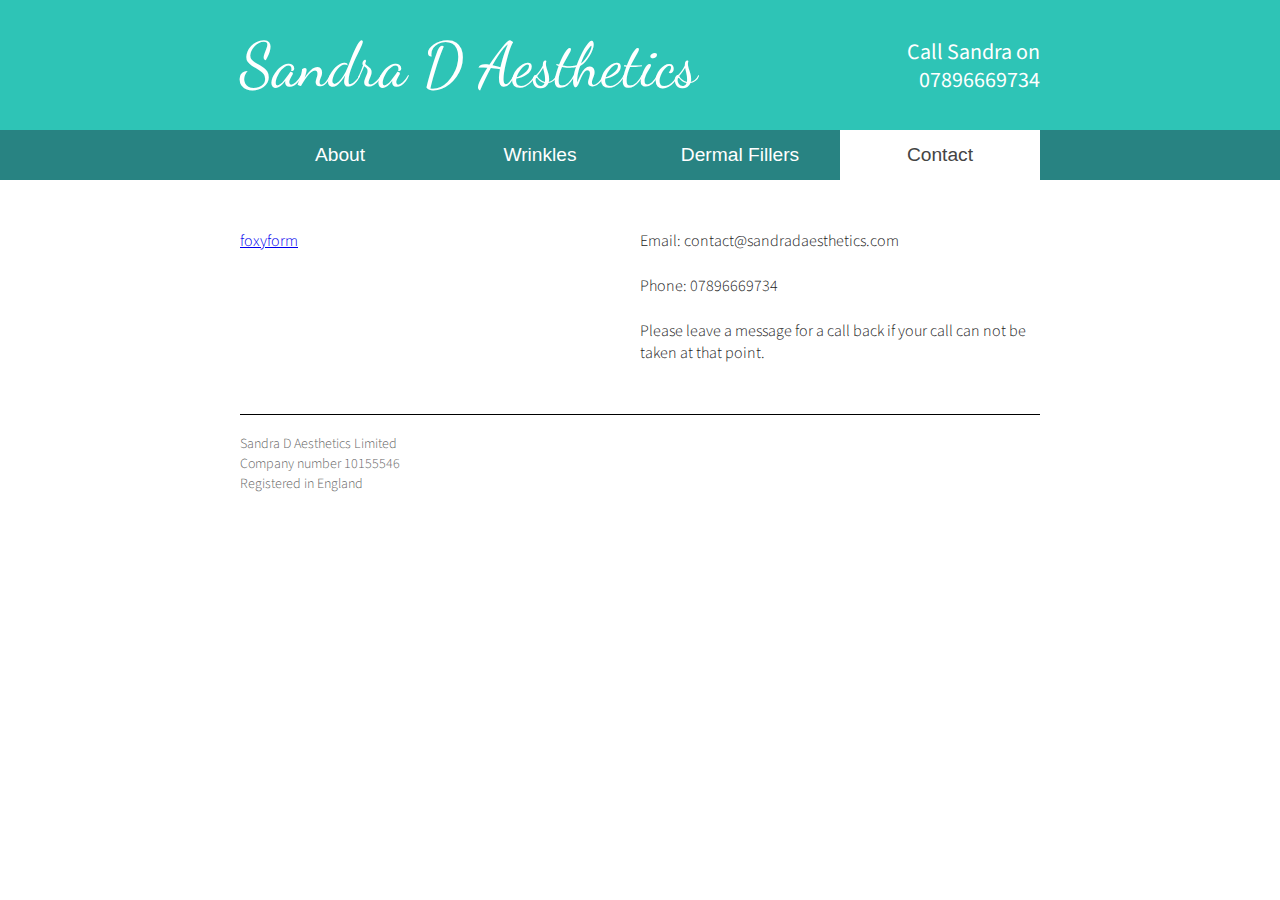
==== contact.html @ 95734909 "First version is finished." ====
<!doctype html>
<html class="no-js" lang="">
    <head>
        <meta charset="utf-8">
        <meta http-equiv="x-ua-compatible" content="ie=edge">
        <title>Sandra D Aesthetics</title>

        <meta name="description" content="TODO">
        <meta name="viewport" content="width=device-width, initial-scale=1">

        <link rel="stylesheet" href="css/normalize.css">
        <link rel="stylesheet" href="css/main.css">

        <link href='https://fonts.googleapis.com/css?family=Dancing+Script' rel='stylesheet' type='text/css'>
        <link href='https://fonts.googleapis.com/css?family=Source+Sans+Pro:400,300,200' rel='stylesheet' type='text/css'>
    </head>

    <body>

				<div class="header">
          <div class="wrapper">
            <div class="info">
              <h1><a href="index.html">Sandra D Aesthetics</a></h1>
            </div>
            <div class="contact">
              <span class="contact_center">
              Call Sandra on<br/>
              07896669734
              </span>
            </div>
            <div class="clear"></div>
          </div>
	      </div>

        <div class="navigation">
          <div class="nav wrapper">
		        <ul>
				    <li class="tutorials"><a href="index.html">About</a></li>
				    <li class="home"><a href="wrinkles.html">Wrinkles</a></li>
				    <li class="about"><a href="fillers.html">Dermal Fillers</a></li>
				    <li class="news"><a class="active" href="contact.html">Contact</a></li>
					  </ul>
          </div>
        </div>

				<div class="content wrapper">

		      <div class="half">
				    <!-- Do not change the code! -->
            <a id="foxyform_embed_link_787771" href="http://www.foxyform.com/">foxyform</a>
            <script type="text/javascript">
            (function(d, t){
               var g = d.createElement(t),
                   s = d.getElementsByTagName(t)[0];
               g.src = "http://www.foxyform.com/js.php?id=787771&sec_hash=e03976db1c5&width=350px";
               s.parentNode.insertBefore(g, s);
            }(document, "script"));
            </script>
            <!-- Do not change the code! -->

		      </div>

          <div class="half">
						Email: contact@sandradaesthetics.com
            <br/><br/>
            Phone: 07896669734
            <br/><br/>
            Please leave a message for a call back if your call can not be taken at that point.
          </div>

	        <div class="clear"></div>

	      </div>

				<div class="footer wrapper">
          Sandra D Aesthetics Limited<br/>
          Company number 10155546<br/>
          Registered in England
	      </div>

    </body>
</html>
---- css/main.css ----
/*! HTML5 Boilerplate v5.3.0 | MIT License | https://html5boilerplate.com/ */

/*
 * What follows is the result of much research on cross-browser styling.
 * Credit left inline and big thanks to Nicolas Gallagher, Jonathan Neal,
 * Kroc Camen, and the H5BP dev community and team.
 */

/* ==========================================================================
   Base styles: opinionated defaults
   ========================================================================== */

html {
    color: #222;
    font-size: 1em;
    line-height: 1.4;
}

/*
 * Remove text-shadow in selection highlight:
 * https://twitter.com/miketaylr/status/12228805301
 *
 * These selection rule sets have to be separate.
 * Customize the background color to match your design.
 */

::-moz-selection {
    background: #b3d4fc;
    text-shadow: none;
}

::selection {
    background: #b3d4fc;
    text-shadow: none;
}

/*
 * A better looking default horizontal rule
 */

hr {
    display: block;
    height: 1px;
    border: 0;
    border-top: 1px solid #ccc;
    margin: 1em 0;
    padding: 0;
}

/*
 * Remove the gap between audio, canvas, iframes,
 * images, videos and the bottom of their containers:
 * https://github.com/h5bp/html5-boilerplate/issues/440
 */

audio,
canvas,
iframe,
img,
svg,
video {
    vertical-align: middle;
}

/*
 * Remove default fieldset styles.
 */

fieldset {
    border: 0;
    margin: 0;
    padding: 0;
}

/*
 * Allow only vertical resizing of textareas.
 */

textarea {
    resize: vertical;
}

/* ==========================================================================
   Browser Upgrade Prompt
   ========================================================================== */

.browserupgrade {
    margin: 0.2em 0;
    background: #ccc;
    color: #000;
    padding: 0.2em 0;
}

/* ==========================================================================
   Author's custom styles
   ========================================================================== */

.wrapper {
  margin: auto;
  width: 800px;
}

.header {
  background-color: #2ec4b6;
  color: #fff;
}

.navigation {
  background-color: #288382;
  color: #fff;
  height: 50px;
}

.nav ul {
  list-style: none;
  text-align: center;
  padding: 0;
  margin: 0;
}
.nav li {
  font-family: 'Oswald', sans-serif;
  font-size: 1.2em;
  line-height: 50px;
  height: 40px;
  float: left;
  width: 200px;
}
 
.nav a {
  text-decoration: none;
  color: #fff;
  display: block;
  transition: .3s background-color;
}
 
.nav a:hover {
  background-color: #005f5f;
}
 
.nav a.active {
  background-color: #fff;
  color: #444;
  cursor: default;
}

h1 {
  font-family: 'Dancing Script', cursive;
  font-size: 62px;
  padding: 0px;
  margin: 0px;
  font-weight: normal;
}

h1 a{
  text-decoration: none;
  color: white;
}

h2 {
  font-family: 'Dancing Script', cursive;
  font-size: 32px;
  padding: 0px;
  margin: 0px;
  font-weight: normal;
}

h3 {
  font-family: 'Dancing Script', cursive;
  color: #2ec4b6;
  font-weight: normal;
  font-size: 32px;
  padding: 0px;
  margin: 0px;
}

.footer {
  border-top: #000 1px solid;
  height: 100px;
  padding-top: 20px;
  font-size: 14px;
  clear: both;
  font-family: 'Source Sans Pro', sans-serif;
  font-weight: 300;
  color: #666;
}



.content {
  padding-top: 50px;
  padding-bottom: 50px;
}

.info {
  float: left;
  height: 130px;
  line-height: 130px;
  vertical-align: middle;
}

.contact {
  float: right;
  height: 130px;
  line-height: 130px;
  vertical-align: bottom;
}

.contact_center {
  display: inline-block;
  vertical-align: middle;
  line-height: 28px;
  text-align: right;
  font-size: 22px;
  font-family: 'Source Sans Pro', sans-serif;
  font-weight: 400;
}

.text {
  width: 400px;
  float: left;
  font-family: 'Source Sans Pro', sans-serif;
  font-weight: 300;
}

.image{
  width: 300px;
  float: right;
  font-family: 'Source Sans Pro', sans-serif;
  font-weight: 300;
}

.clear {
  clear: both;
}

.half {
  width: 400px;
  float: left;
  font-family: 'Source Sans Pro', sans-serif;
  font-weight: 300;
}





/* ==========================================================================
   Helper classes
   ========================================================================== */

/*
 * Hide visually and from screen readers
 */

.hidden {
    display: none !important;
}

/*
 * Hide only visually, but have it available for screen readers:
 * http://snook.ca/archives/html_and_css/hiding-content-for-accessibility
 */

.visuallyhidden {
    border: 0;
    clip: rect(0 0 0 0);
    height: 1px;
    margin: -1px;
    overflow: hidden;
    padding: 0;
    position: absolute;
    width: 1px;
}

/*
 * Extends the .visuallyhidden class to allow the element
 * to be focusable when navigated to via the keyboard:
 * https://www.drupal.org/node/897638
 */

.visuallyhidden.focusable:active,
.visuallyhidden.focusable:focus {
    clip: auto;
    height: auto;
    margin: 0;
    overflow: visible;
    position: static;
    width: auto;
}

/*
 * Hide visually and from screen readers, but maintain layout
 */

.invisible {
    visibility: hidden;
}

/*
 * Clearfix: contain floats
 *
 * For modern browsers
 * 1. The space content is one way to avoid an Opera bug when the
 *    `contenteditable` attribute is included anywhere else in the document.
 *    Otherwise it causes space to appear at the top and bottom of elements
 *    that receive the `clearfix` class.
 * 2. The use of `table` rather than `block` is only necessary if using
 *    `:before` to contain the top-margins of child elements.
 */

.clearfix:before,
.clearfix:after {
    content: " "; /* 1 */
    display: table; /* 2 */
}

.clearfix:after {
    clear: both;
}

/* ==========================================================================
   EXAMPLE Media Queries for Responsive Design.
   These examples override the primary ('mobile first') styles.
   Modify as content requires.
   ========================================================================== */

@media only screen and (min-width: 35em) {
    /* Style adjustments for viewports that meet the condition */
}

@media print,
       (-webkit-min-device-pixel-ratio: 1.25),
       (min-resolution: 1.25dppx),
       (min-resolution: 120dpi) {
    /* Style adjustments for high resolution devices */
}

/* ==========================================================================
   Print styles.
   Inlined to avoid the additional HTTP request:
   http://www.phpied.com/delay-loading-your-print-css/
   ========================================================================== */

@media print {
    *,
    *:before,
    *:after,
    *:first-letter,
    *:first-line {
        background: transparent !important;
        color: #000 !important; /* Black prints faster:
                                   http://www.sanbeiji.com/archives/953 */
        box-shadow: none !important;
        text-shadow: none !important;
    }

    a,
    a:visited {
        text-decoration: underline;
    }

    a[href]:after {
        content: " (" attr(href) ")";
    }

    abbr[title]:after {
        content: " (" attr(title) ")";
    }

    /*
     * Don't show links that are fragment identifiers,
     * or use the `javascript:` pseudo protocol
     */

    a[href^="#"]:after,
    a[href^="javascript:"]:after {
        content: "";
    }

    pre,
    blockquote {
        border: 1px solid #999;
        page-break-inside: avoid;
    }

    /*
     * Printing Tables:
     * http://css-discuss.incutio.com/wiki/Printing_Tables
     */

    thead {
        display: table-header-group;
    }

    tr,
    img {
        page-break-inside: avoid;
    }

    img {
        max-width: 100% !important;
    }

    p,
    h2,
    h3 {
        orphans: 3;
        widows: 3;
    }

    h2,
    h3 {
        page-break-after: avoid;
    }
}
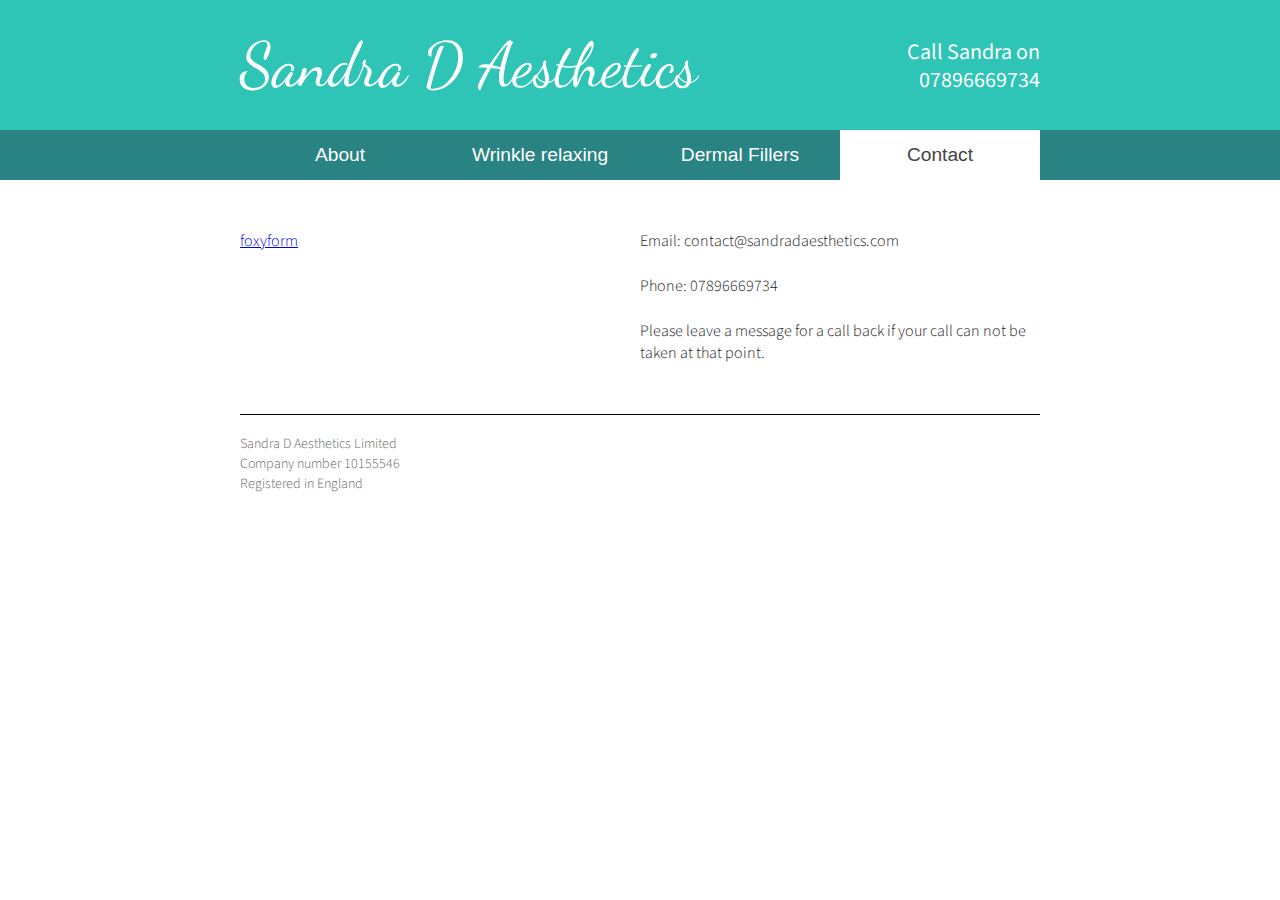
==== commit a735e2f8: "Updated the top text." ====
--- a/contact.html
+++ b/contact.html
@@ -16,6 +16,17 @@
     </head>
 
     <body>
+
+        <script>
+          (function(i,s,o,g,r,a,m){i['GoogleAnalyticsObject']=r;i[r]=i[r]||function(){
+          (i[r].q=i[r].q||[]).push(arguments)},i[r].l=1*new Date();a=s.createElement(o),
+          m=s.getElementsByTagName(o)[0];a.async=1;a.src=g;m.parentNode.insertBefore(a,m)
+          })(window,document,'script','https://www.google-analytics.com/analytics.js','ga');
+
+          ga('create', 'UA-78958765-1', 'auto');
+          ga('send', 'pageview');
+
+        </script>
 
 				<div class="header">
           <div class="wrapper">
@@ -36,7 +47,7 @@
           <div class="nav wrapper">
 		        <ul>
 				    <li class="tutorials"><a href="index.html">About</a></li>
-				    <li class="home"><a href="wrinkles.html">Wrinkles</a></li>
+				    <li class="home"><a href="wrinkles.html">Wrinkle relaxing</a></li>
 				    <li class="about"><a href="fillers.html">Dermal Fillers</a></li>
 				    <li class="news"><a class="active" href="contact.html">Contact</a></li>
 					  </ul>
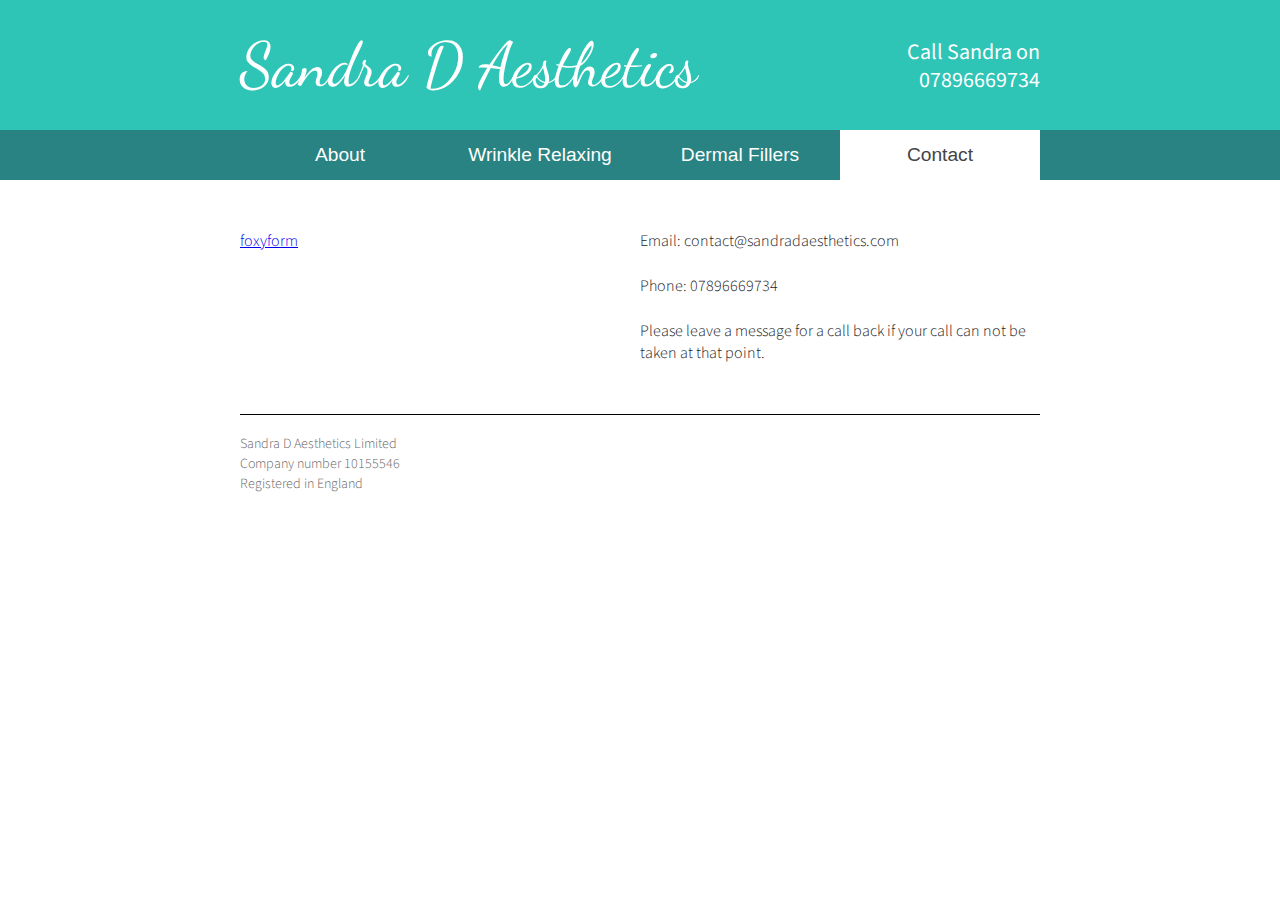
==== commit 66a6650c: "Casing." ====
--- a/contact.html
+++ b/contact.html
@@ -47,7 +47,7 @@
           <div class="nav wrapper">
 		        <ul>
 				    <li class="tutorials"><a href="index.html">About</a></li>
-				    <li class="home"><a href="wrinkles.html">Wrinkle relaxing</a></li>
+				    <li class="home"><a href="wrinkles.html">Wrinkle Relaxing</a></li>
 				    <li class="about"><a href="fillers.html">Dermal Fillers</a></li>
 				    <li class="news"><a class="active" href="contact.html">Contact</a></li>
 					  </ul>
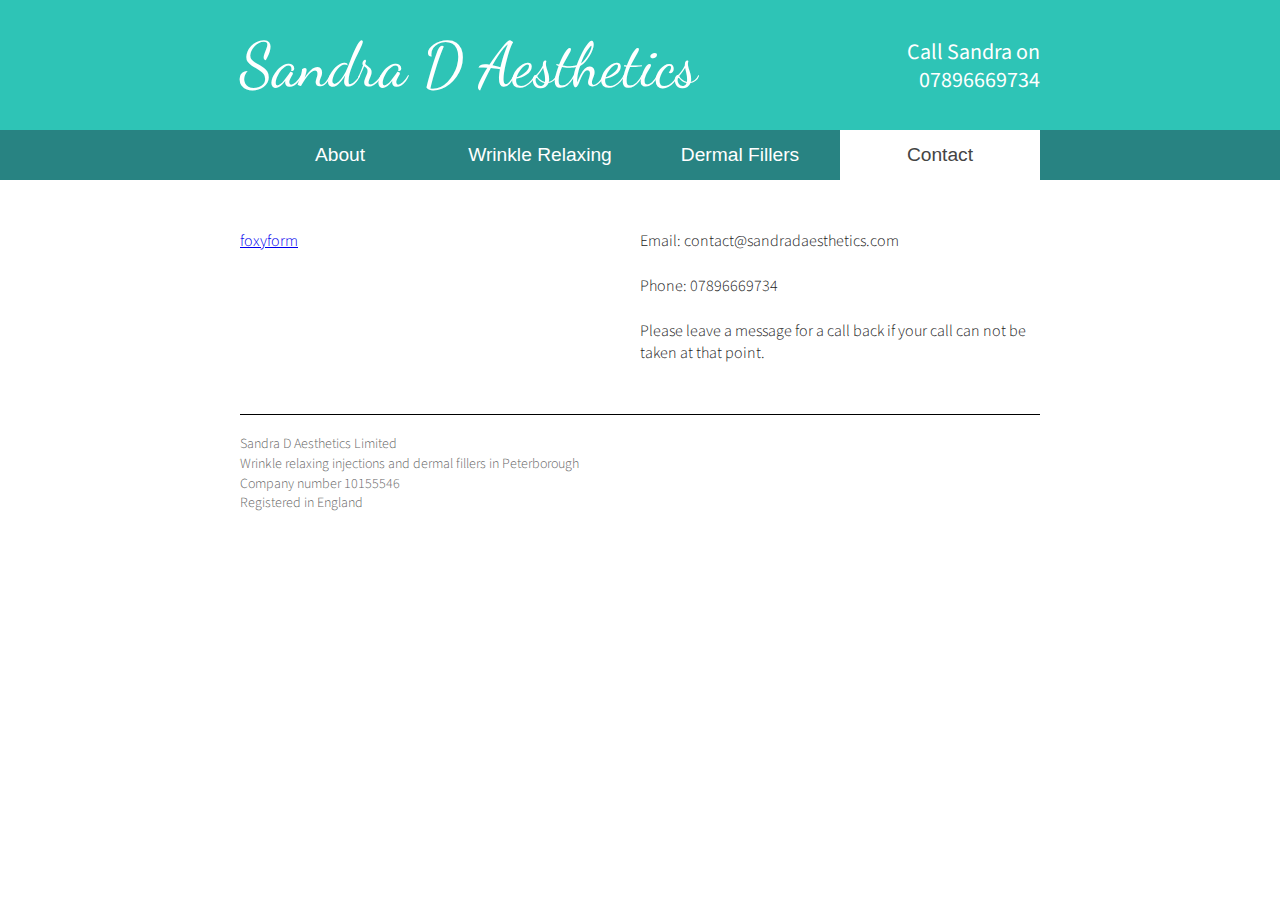
==== commit b6a8a774: "Updates to the site description." ====
--- a/contact.html
+++ b/contact.html
@@ -3,10 +3,20 @@
     <head>
         <meta charset="utf-8">
         <meta http-equiv="x-ua-compatible" content="ie=edge">
-        <title>Sandra D Aesthetics</title>
+        <title>Contact Me - Sandra D Aesthetics</title>
 
-        <meta name="description" content="TODO">
+        <meta name="description" content="Sandra D Aesthetics. Providers of Wrinkle relaxing injections, dermal fillers including Juvederm, Vobella and Volift. Clinic in Peterborough and house visits available.">
+        <meta name="author" content="Sandra Dawson">
+
+        <meta property="og:title" content="Sandra D Aesthetics -  Wrinkle relaxing injections and dermal fillers in Peterborough"/>
+        <meta property="og:type" content="website"/>
+        <meta property="og:image" content="http://sandradaesthetics.co.uk/images/logo.jpg"/>
+        <meta property="og:description" content="Sandra D Aesthetics. Providers of Wrinkle relaxing injections, dermal fillers including Juvederm, Vobella and Volift. Clinic in Peterborough and house visits available."/>
+
+
         <meta name="viewport" content="width=device-width, initial-scale=1">
+
+        <meta name="google-site-verification" content="lLuupGy3aYKWOEyabVC2ndbhgaEAFQ0KuGInqeEBkm8" />
 
         <link rel="stylesheet" href="css/normalize.css">
         <link rel="stylesheet" href="css/main.css">
@@ -85,9 +95,10 @@
 
 				<div class="footer wrapper">
           Sandra D Aesthetics Limited<br/>
+          Wrinkle relaxing injections and dermal fillers in Peterborough<br/>
           Company number 10155546<br/>
           Registered in England
-	      </div>
+        </div>
 
     </body>
 </html>
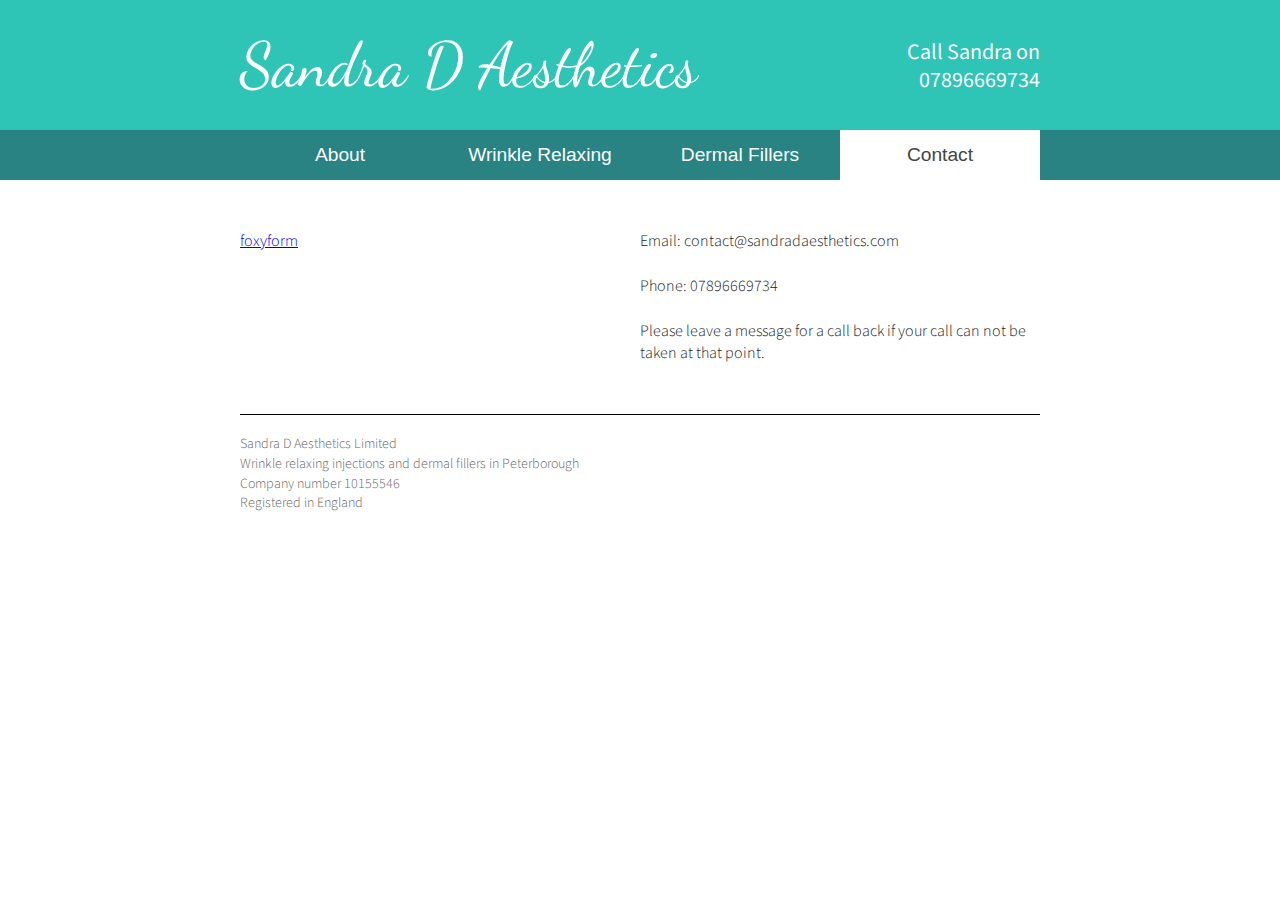
==== commit a3c038e1: "Title tweaks." ====
--- a/contact.html
+++ b/contact.html
@@ -8,7 +8,7 @@
         <meta name="description" content="Sandra D Aesthetics. Providers of Wrinkle relaxing injections, dermal fillers including Juvederm, Vobella and Volift. Clinic in Peterborough and house visits available.">
         <meta name="author" content="Sandra Dawson">
 
-        <meta property="og:title" content="Sandra D Aesthetics -  Wrinkle relaxing injections and dermal fillers in Peterborough"/>
+        <meta property="og:title" content="Contact Me - Sandra D Aesthetics"/>
         <meta property="og:type" content="website"/>
         <meta property="og:image" content="http://sandradaesthetics.co.uk/images/logo.jpg"/>
         <meta property="og:description" content="Sandra D Aesthetics. Providers of Wrinkle relaxing injections, dermal fillers including Juvederm, Vobella and Volift. Clinic in Peterborough and house visits available."/>
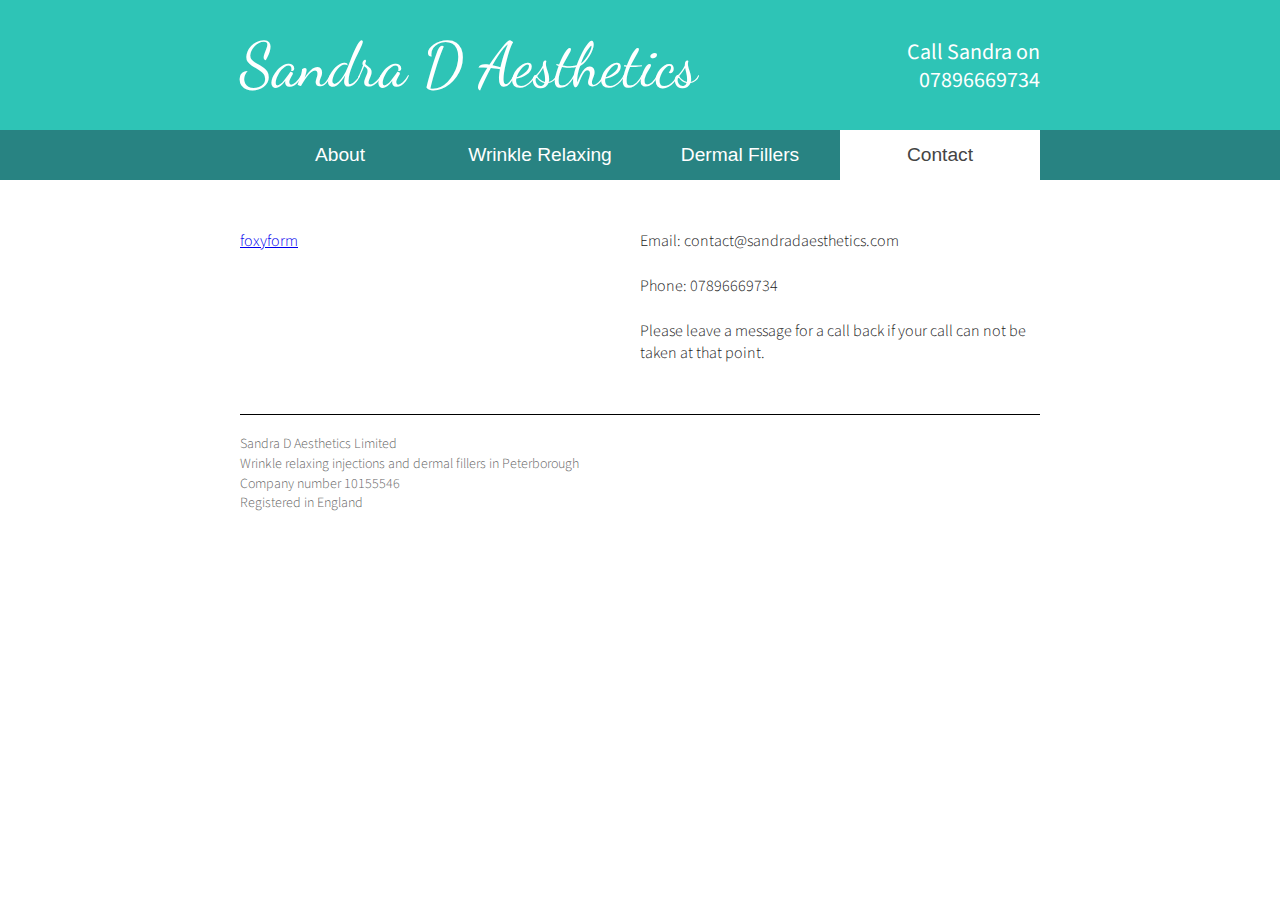
==== commit 1348daa6: "Updates to OG." ====
--- a/contact.html
+++ b/contact.html
@@ -11,6 +11,8 @@
         <meta property="og:title" content="Contact Me - Sandra D Aesthetics"/>
         <meta property="og:type" content="website"/>
         <meta property="og:image" content="http://sandradaesthetics.co.uk/images/logo.jpg"/>
+        <meta property="og:image:width" content="240"/>
+        <meta property="og:image:height" content="240"/>
         <meta property="og:description" content="Sandra D Aesthetics. Providers of Wrinkle relaxing injections, dermal fillers including Juvederm, Vobella and Volift. Clinic in Peterborough and house visits available."/>
 
 
